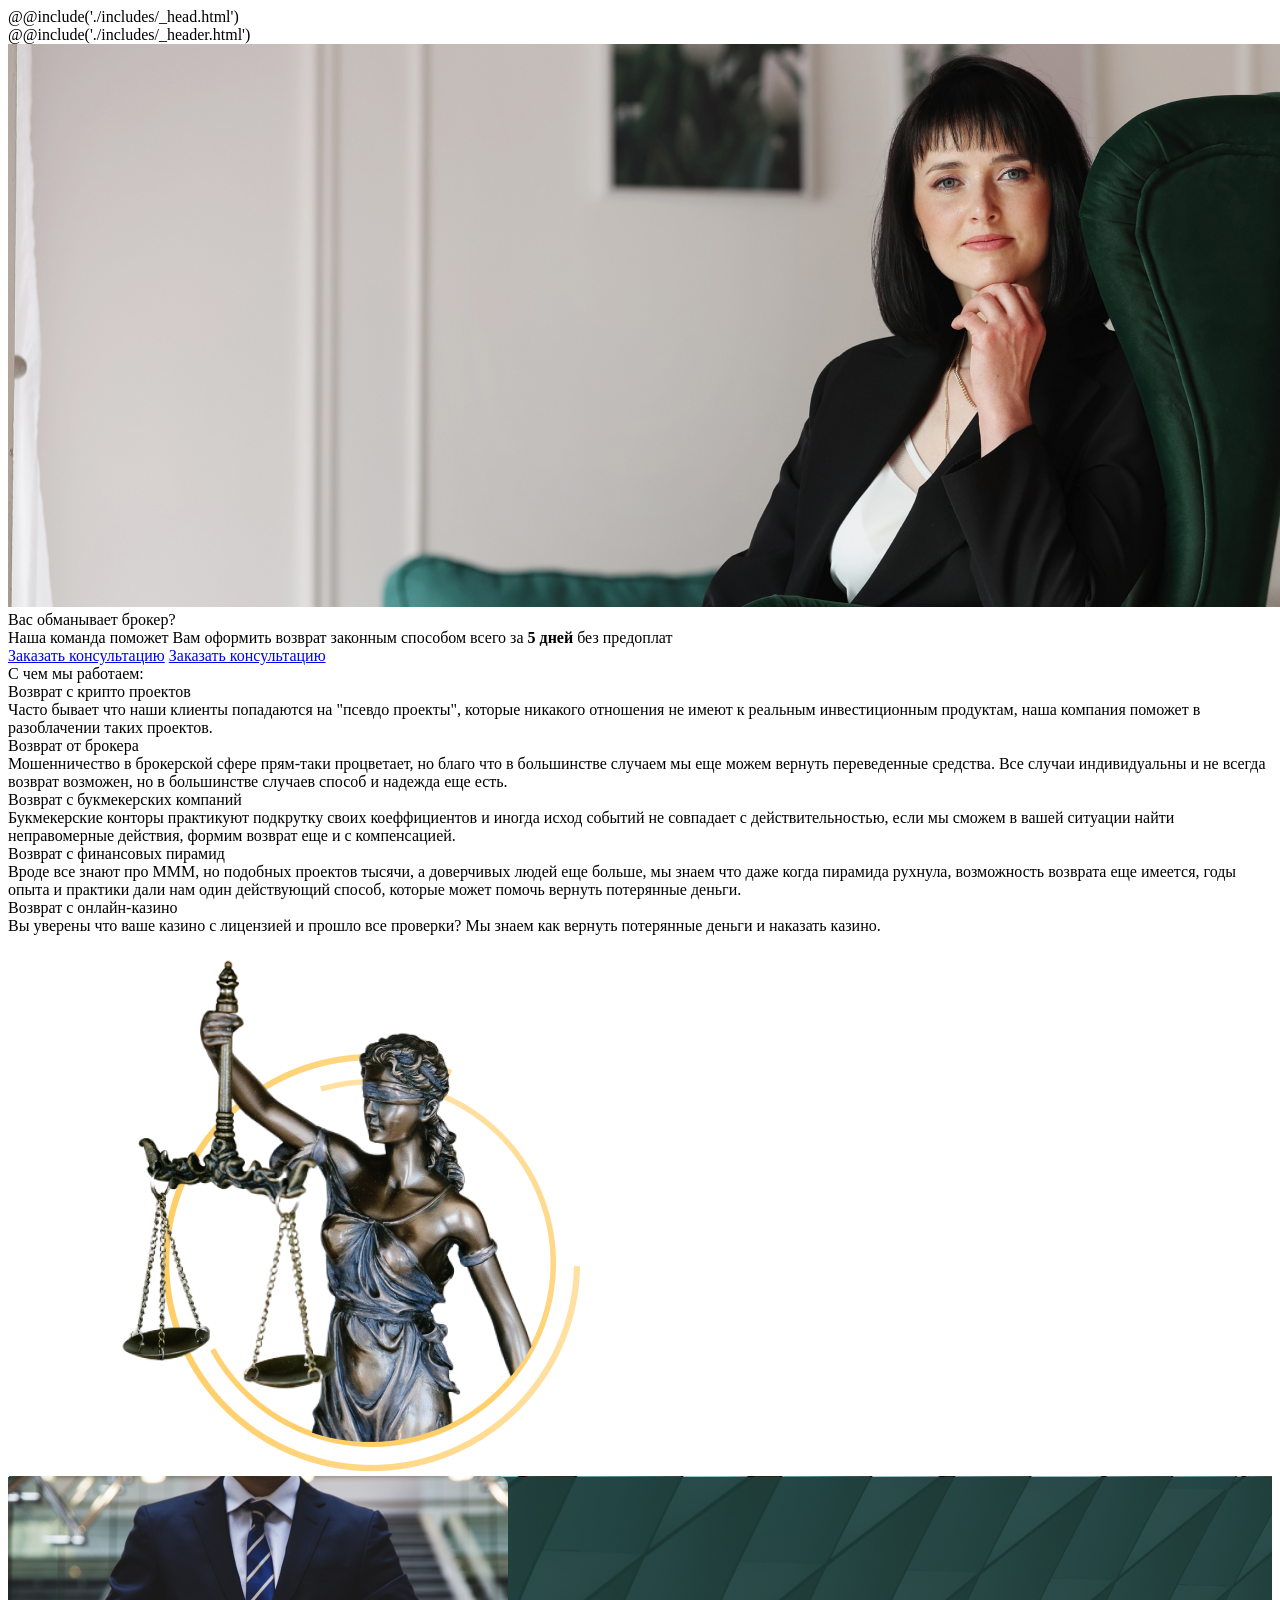
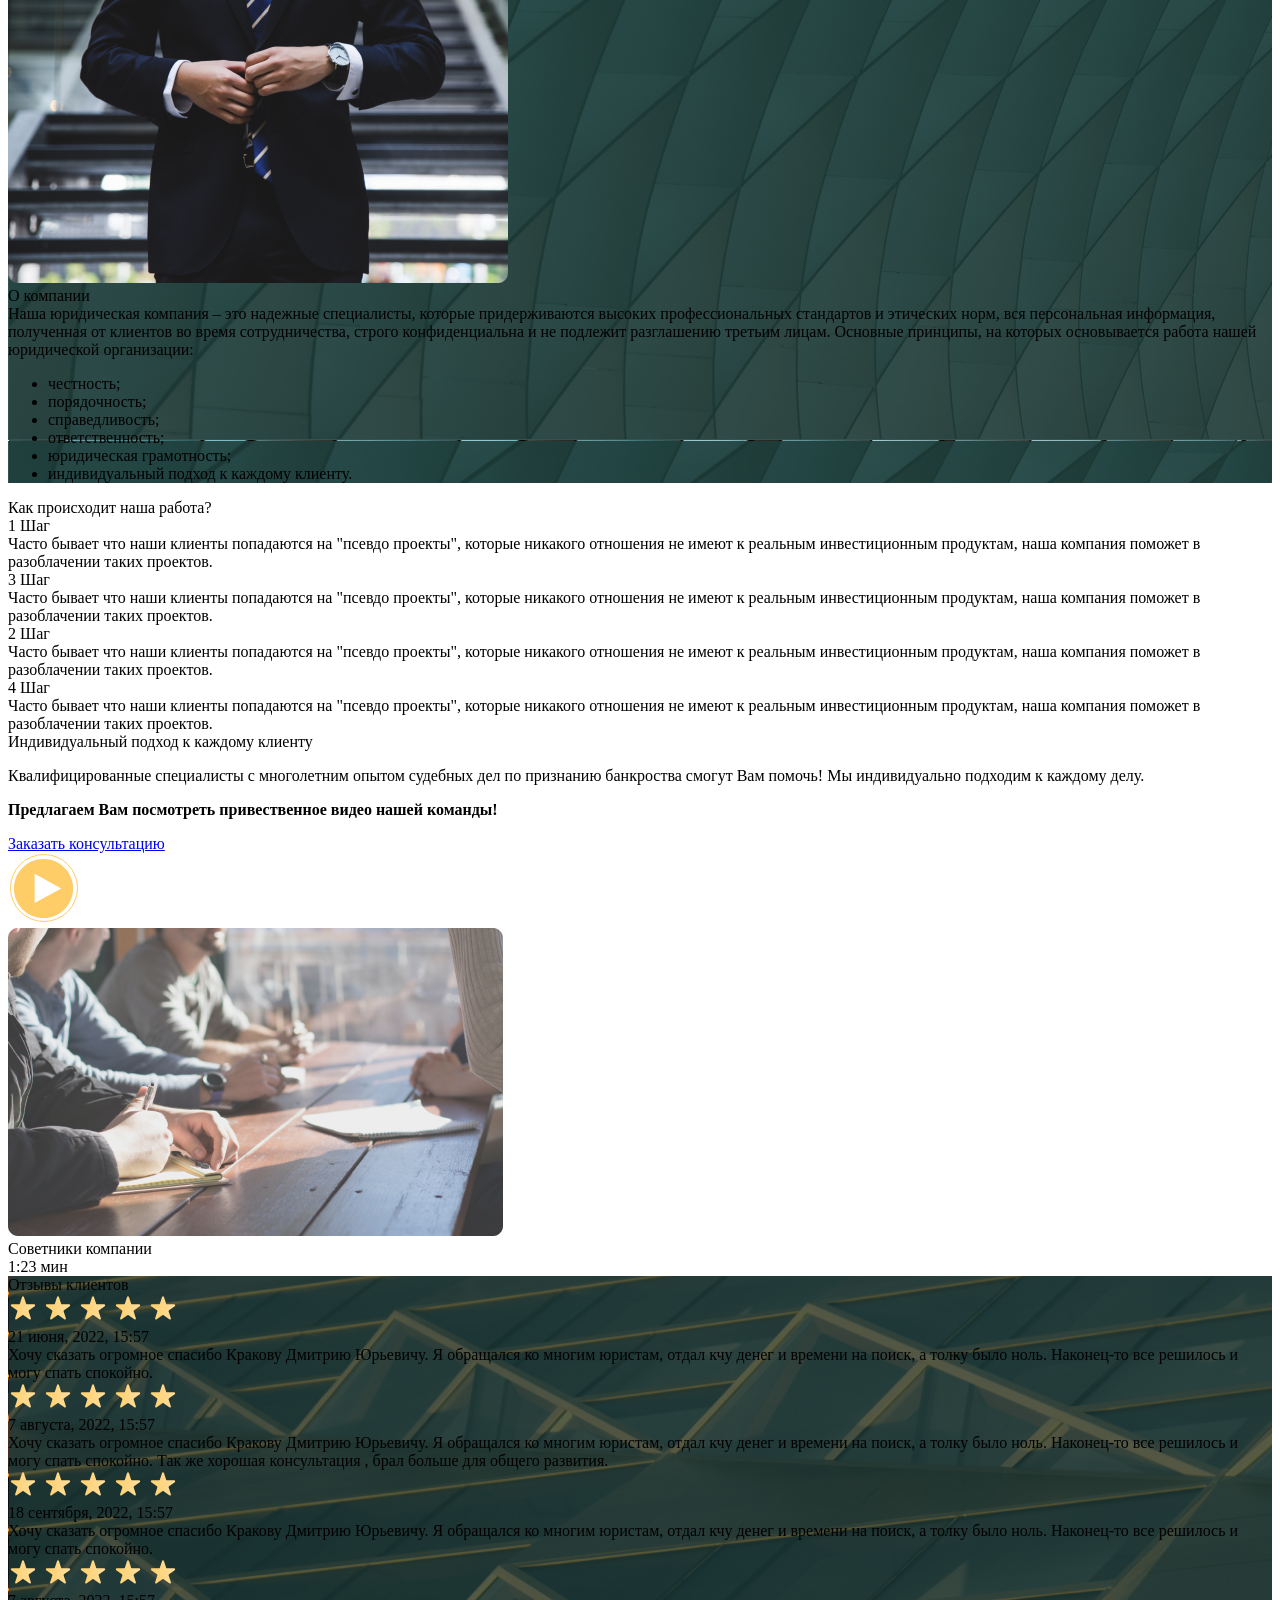
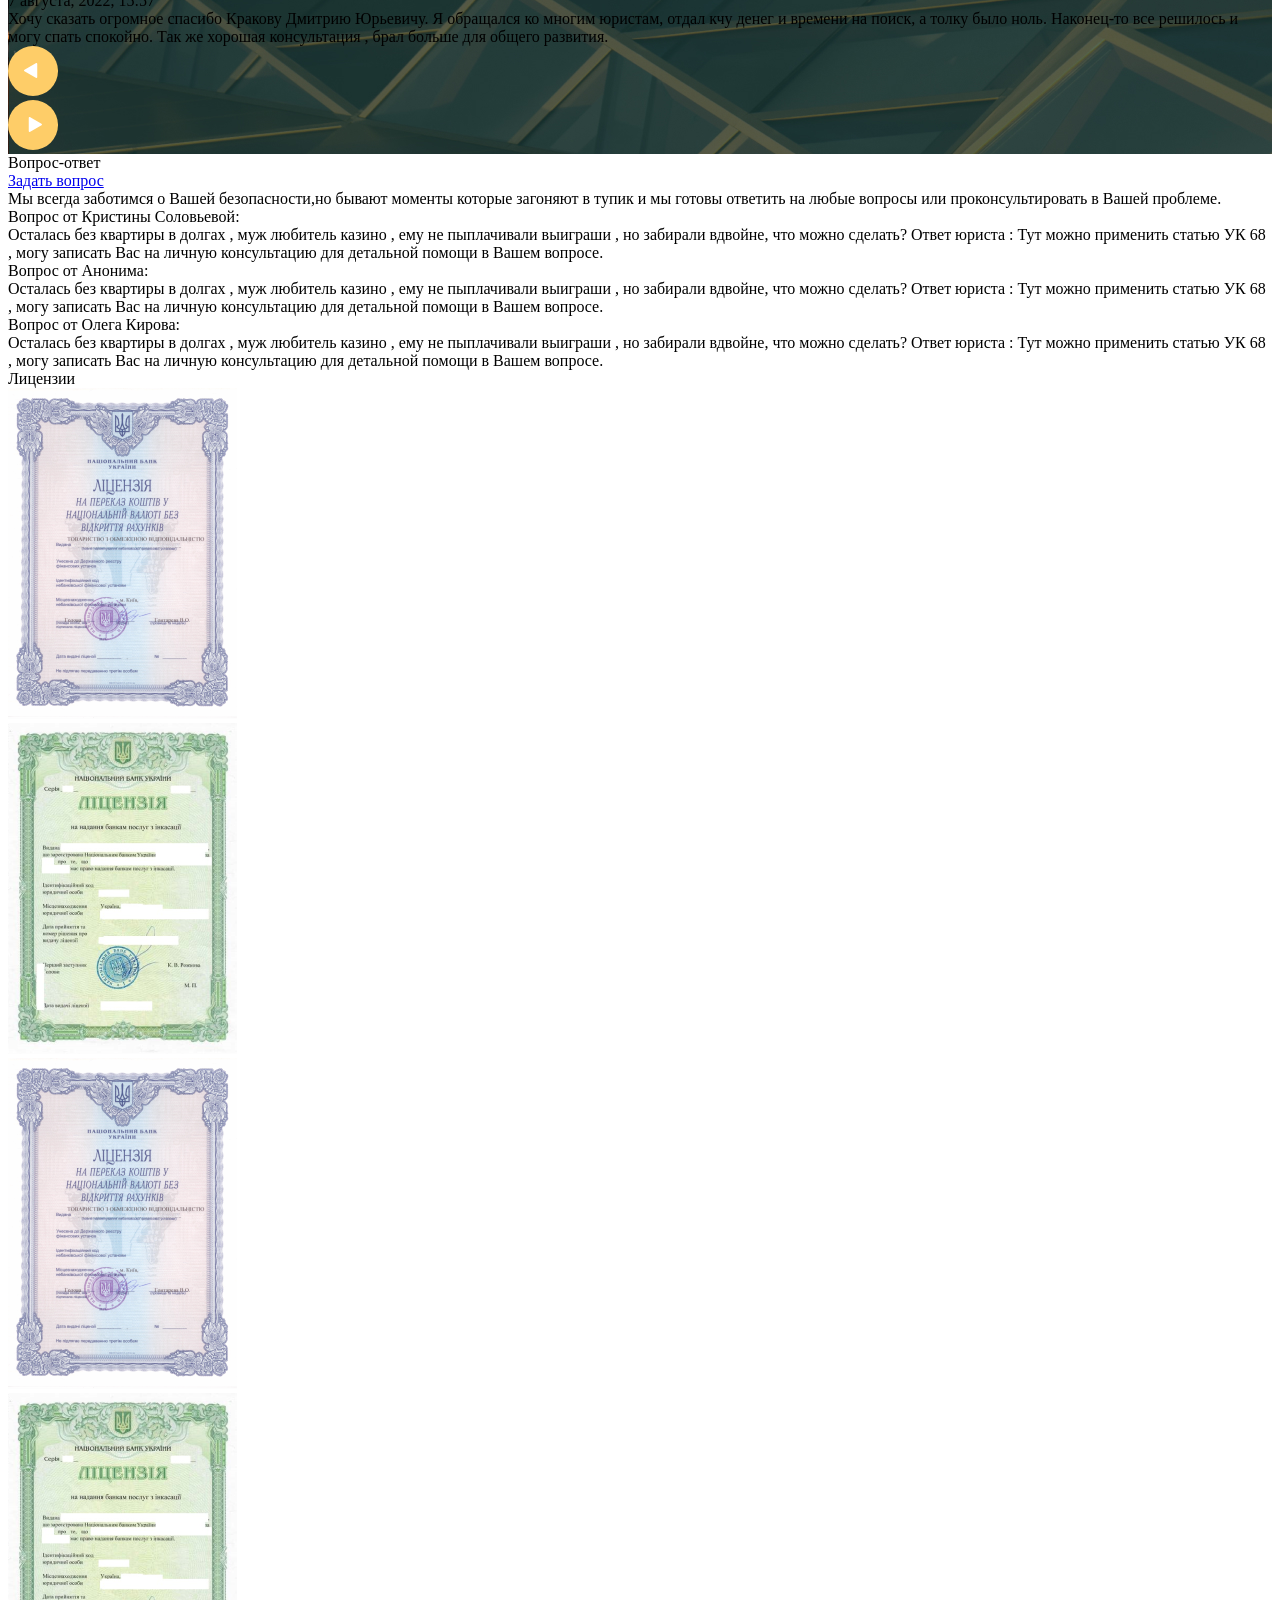
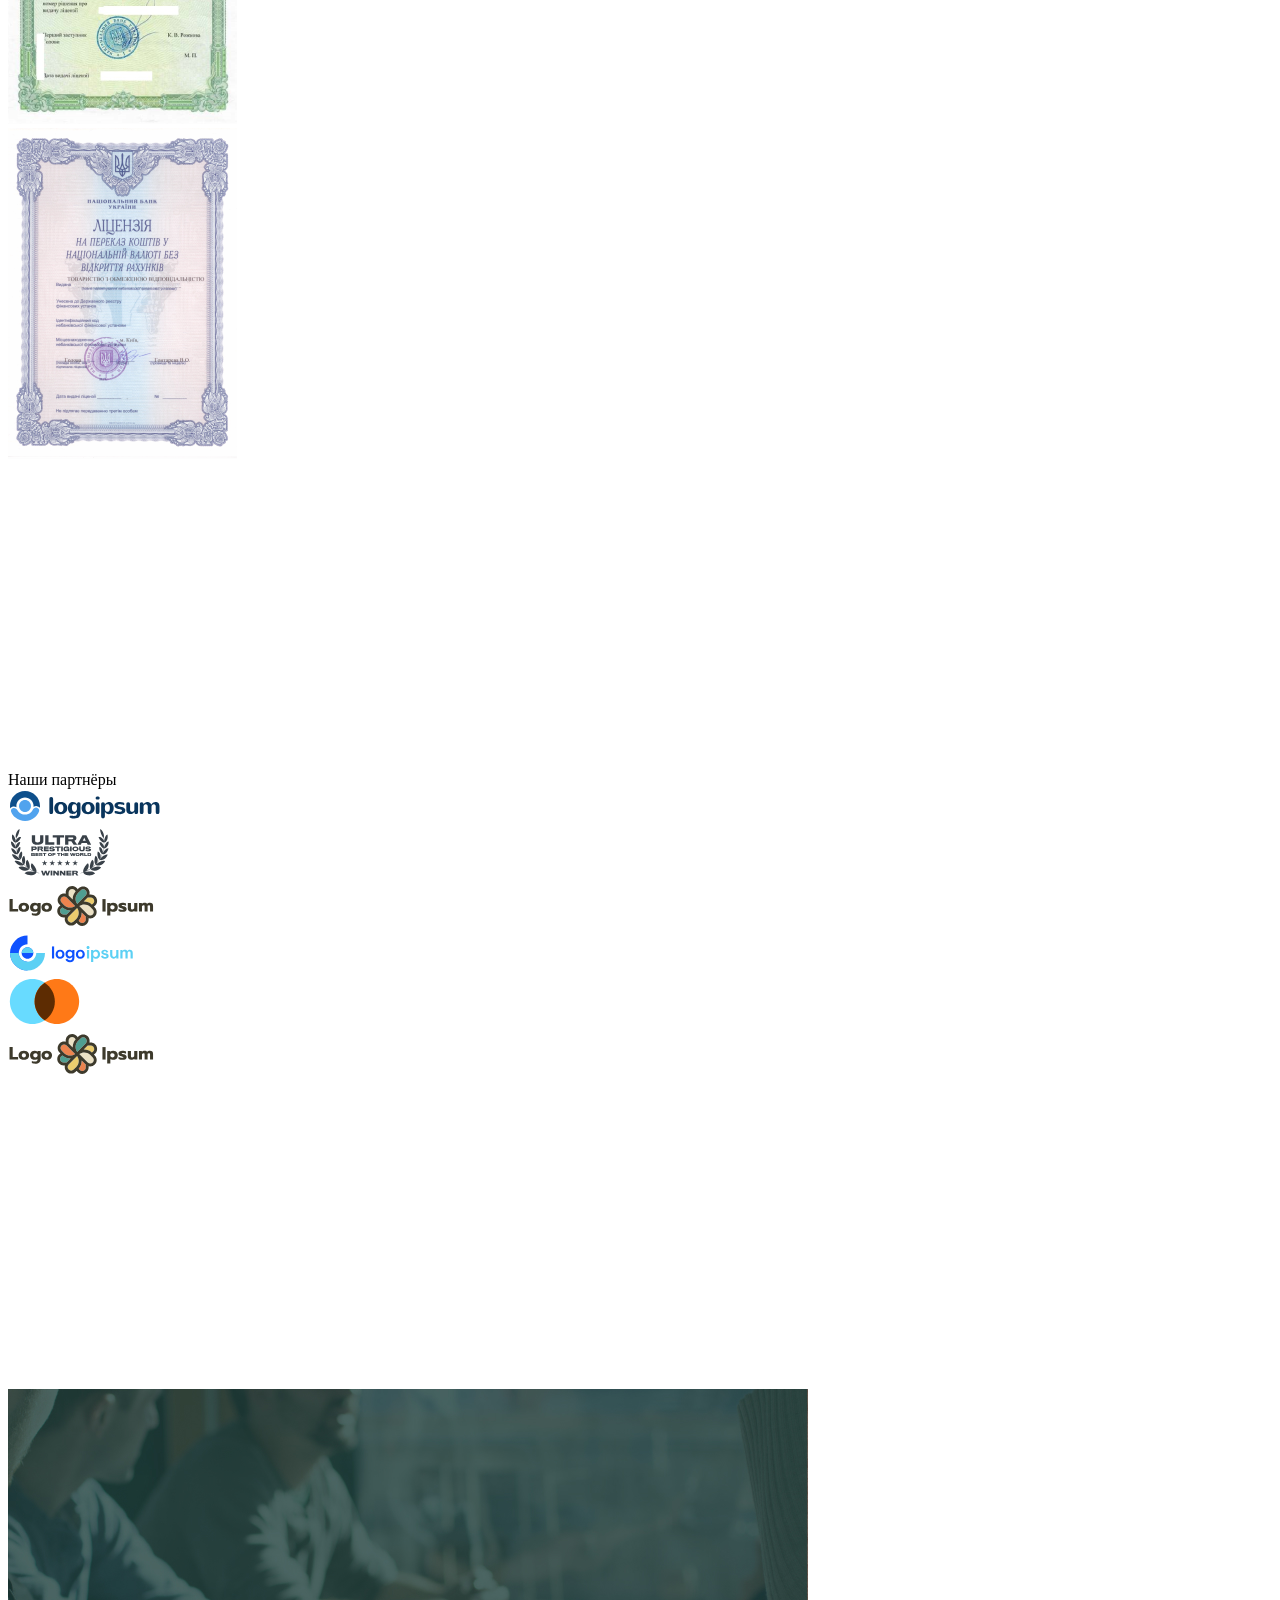
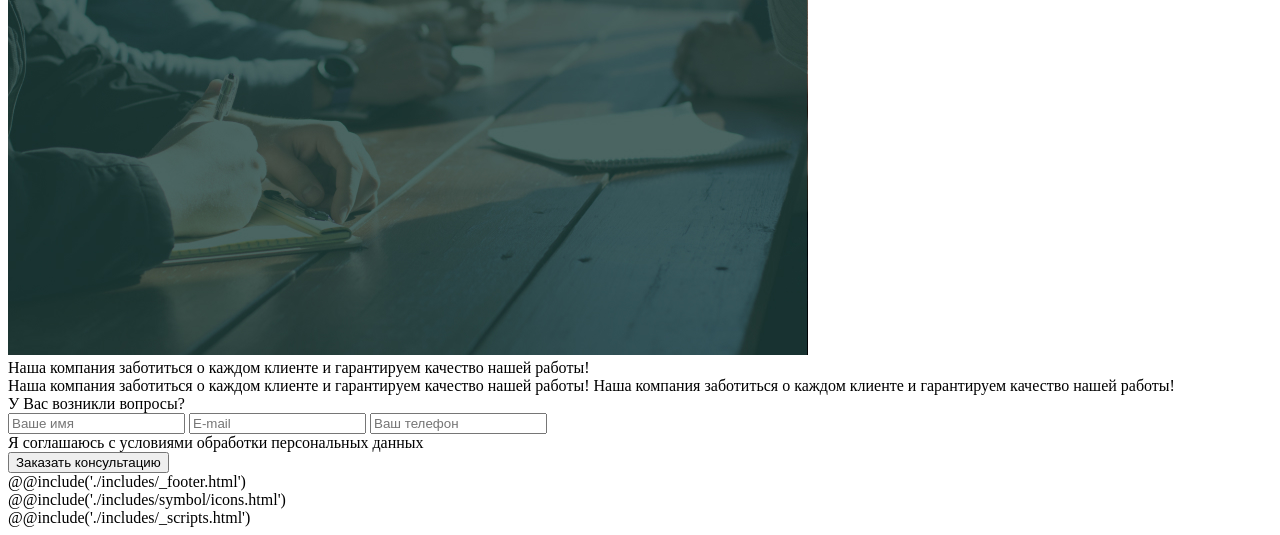
==== src/html/index.html @ c41b7cca "first commit" ====
<!doctype html>
<html lang="en">
<head>
	@@include('./includes/_head.html')

</head>
<body class="home">
<!--page-wrapper-->
<div class="page-wrapper">
	@@include('./includes/_header.html')
	<!--page-content-->
    <div class="page-content">
        <section id="hero"  class="hero">
            <div class="hero-media">
                <img src="../static/images/general/hero.jpg" alt="">
            </div>
            <div class="container">
                <div class="hero-desc">
                    <div class="hero-title">Вас обманывает брокер?</div>
                    <div class="hero-text">Наша команда поможет Вам оформить возврат законным способом всего за <b>5 дней</b>  без предоплат</div>
                    <div class="hero-button">
                        <a href="#" class="btn-secondary">Заказать консультацию</a>
                        <a href="#" class="btn-primary">Заказать консультацию</a>
                    </div>
                </div>
            </div>
        </section>
        <section class="work" id="work">
            <div class="container">
                <div class="title-section">
                    С чем мы работаем:
                </div>
                <div class="work-inner">
                    <div class="work-wrap">
                        <div class="work-item">
                            <div class="work-item__title">Возврат с крипто проектов</div>
                            <div class="work-item__text">Часто бывает что наши клиенты попадаются на "псевдо проекты", которые никакого отношения не имеют к реальным инвестиционным продуктам, наша компания поможет в разоблачении таких проектов.</div>
                        </div>
                        <div class="work-item">
                            <div class="work-item__title">Возврат от брокера</div>
                            <div class="work-item__text">Мошенничество в брокерской сфере прям-таки процветает, но благо что в большинстве случаем мы еще можем вернуть переведенные средства. Все случаи индивидуальны и не всегда возврат возможен, но в большинстве случаев способ и надежда еще есть.</div>
                        </div>
                        <div class="work-item">
                            <div class="work-item__title">Возврат с букмекерских компаний</div>
                            <div class="work-item__text">Букмекерские конторы практикуют подкрутку своих коеффициентов и иногда исход событий не совпадает с действительностью, если мы сможем в вашей ситуации найти неправомерные действия, формим возврат еще и с компенсацией.</div>
                        </div>
                        <div class="work-item">
                            <div class="work-item__title"> Возврат с финансовых пирамид</div>
                            <div class="work-item__text">Вроде все знают про МММ, но подобных проектов тысячи, а доверчивых людей еще больше, мы знаем что даже когда пирамида рухнула, возможность возврата еще имеется, годы опыта и практики дали нам один действующий способ, которые может помочь вернуть потерянные деньги.</div>
                        </div>
                        <div class="work-item">
                            <div class="work-item__title">Возврат с онлайн-казино</div>
                            <div class="work-item__text">Вы уверены что ваше казино с лицензией и прошло все проверки?
                                Мы знаем как вернуть потерянные деньги и наказать казино.</div>
                        </div>
                    </div>
                    <div class="work-media">
                        <img src="../static/images/general/work-img.png" alt="">
                    </div>
                </div>
            </div>
        </section>
        <section class="about" id="about" style="background-image: url('../static/images/general/bg-about.jpg')">
            <div class="container">
                <div class="about-media">
                    <img src="../static/images/general/about-img.png" alt="">
                </div>
                <div class="about-desc">
                    <div class="title-section title-section__white">
                        О компании
                    </div>
                    <div class="text-section">
                        Наша юридическая компания – это надежные специалисты, которые придерживаются высоких профессиональных стандартов и этических норм, вся персональная информация, полученная от клиентов во время сотрудничества, строго конфиденциальна и не подлежит разглашению третьим лицам. Основные принципы, на которых основывается работа нашей юридической организации:
                        <ul>
                            <li>честность;</li>
                            <li>порядочность;</li>
                            <li>справедливость;</li>
                            <li>ответственность;</li>
                            <li>юридическая грамотность;</li>
                            <li>индивидуальный подход к каждому клиенту.</li>
                        </ul>
                    </div>
                </div>
            </div>
        </section>
        <section class="step" id="step">
            <div class="container">
                <div class="title-section">
                    Как происходит наша работа?
                </div>
                <div class="step-wrap">
                    <div class="step-inner">
                        <div class="step-item">
                            <div class="step-item__numb">
                                1 Шаг
                            </div>
                            <div class="step-item__text">
                                Часто бывает что наши клиенты попадаются на "псевдо проекты", которые никакого отношения не имеют к реальным инвестиционным продуктам, наша компания поможет в разоблачении таких проектов.
                            </div>
                        </div>
                        <div class="step-item">
                            <div class="step-item__numb">
                                3 Шаг
                            </div>
                            <div class="step-item__text">
                                Часто бывает что наши клиенты попадаются на "псевдо проекты", которые никакого отношения не имеют к реальным инвестиционным продуктам, наша компания поможет в разоблачении таких проектов.
                            </div>
                        </div>
                        <div class="step-item">
                            <div class="step-item__numb">
                                2 Шаг
                            </div>
                            <div class="step-item__text">
                                Часто бывает что наши клиенты попадаются на "псевдо проекты", которые никакого отношения не имеют к реальным инвестиционным продуктам, наша компания поможет в разоблачении таких проектов.
                            </div>
                        </div>
                        <div class="step-item">
                            <div class="step-item__numb">
                                4 Шаг
                            </div>
                            <div class="step-item__text">
                                Часто бывает что наши клиенты попадаются на "псевдо проекты", которые никакого отношения не имеют к реальным инвестиционным продуктам, наша компания поможет в разоблачении таких проектов.
                            </div>
                        </div>
                    </div>
                    <div class="step-line">
                        <span></span>
                        <span></span>
                        <span></span>
                        <span></span>
                    </div>
                </div>
                <div class="step-description">
                    <div class="step-des">
                        <div class="step-title">Индивидуальный подход к каждому клиенту</div>
                        <div class="step-text">
                            <p>
                                Квалифицированные специалисты с многолетним опытом судебных дел по признанию банкроства смогут Вам помочь! Мы индивидуально подходим к каждому делу.
                            </p>
                            <p>
                                <b>Предлагаем Вам посмотреть привественное видео нашей команды!</b>
                            </p>
                        </div>
                        <div class="step-link">
                            <a href="#" class="btn-primary">Заказать консультацию</a>
                        </div>
                    </div>
                    <div class="step-media">
                        <div class="step-media__video">
                            <div class="play-button">
                                <img src="../static/images/general/pla-button.svg" alt="">
                            </div>
                            <video poster="../static/images/general/poster.jpg">
                                <source src="../static/images/general/video.mp4" type="video/mp4">
                            </video>
                        </div>
                        <div class="step-media__title">
                            Советники компании
                        </div>
                        <div class="step-media__time">
                            1:23 мин
                        </div>
                    </div>
                </div>
            </div>
        </section>
        <section class="reviews" id="reviews" style="background-image: url('../static/images/general/bg-reviews.jpg')">
            <div class="container">
                <div class="title-section title-section__white">Отзывы клиентов</div>
                <div class="reviews-wrap">
                    <div class="reviews-slider">
                        <div class="slide">
                            <div class="reviews-item">
                                <div class="reviews-item__rating">
                                    <img src="../static/images/general/rating.svg" alt="">
                                </div>
                                <div class="reviews-item__date">
                                    21 июня, 2022, 15:57
                                </div>
                                <div class="reviews-item__text">
                                    Хочу сказать огромное спасибо Кракову Дмитрию Юрьевичу. Я обращался ко многим юристам, отдал кчу денег и времени на поиск, а толку было ноль. Наконец-то все решилось и могу спать спокойно.
                                </div>
                            </div>
                        </div>
                        <div class="slide">
                            <div class="reviews-item">
                                <div class="reviews-item__rating">
                                    <img src="../static/images/general/rating.svg" alt="">
                                </div>
                                <div class="reviews-item__date">
                                    7 августа, 2022, 15:57
                                </div>
                                <div class="reviews-item__text">
                                    Хочу сказать огромное спасибо Кракову Дмитрию Юрьевичу. Я обращался ко многим юристам, отдал кчу денег и времени на поиск, а толку было ноль. Наконец-то все решилось и могу спать спокойно. Так же хорошая консультация , брал больше для общего развития.
                                </div>
                            </div>
                        </div>
                        <div class="slide">
                            <div class="reviews-item">
                                <div class="reviews-item__rating">
                                    <img src="../static/images/general/rating.svg" alt="">
                                </div>
                                <div class="reviews-item__date">
                                    18 сентября, 2022, 15:57
                                </div>
                                <div class="reviews-item__text">
                                    Хочу сказать огромное спасибо Кракову Дмитрию Юрьевичу. Я обращался ко многим юристам, отдал кчу денег и времени на поиск, а толку было ноль. Наконец-то все решилось и могу спать спокойно.
                                </div>
                            </div>
                        </div>
                        <div class="slide">
                            <div class="reviews-item">
                                <div class="reviews-item__rating">
                                    <img src="../static/images/general/rating.svg" alt="">
                                </div>
                                <div class="reviews-item__date">
                                    7 августа, 2022, 15:57
                                </div>
                                <div class="reviews-item__text">
                                    Хочу сказать огромное спасибо Кракову Дмитрию Юрьевичу. Я обращался ко многим юристам, отдал кчу денег и времени на поиск, а толку было ноль. Наконец-то все решилось и могу спать спокойно. Так же хорошая консультация , брал больше для общего развития.
                                </div>
                            </div>
                        </div>
                    </div>
                    <div class="reviews-nav">
                        <div class="reviews-prev">
                            <img src="../static/images/general/btn-left.svg" alt="">
                        </div>
                        <div class="reviews-next">
                            <img src="../static/images/general/btn-right.svg" alt="">
                        </div>
                    </div>
                </div>
            </div>
        </section>
        <section class="question">
            <div class="container">
                <div class="question-info">
                    <div class="title-section">
                        Вопрос-ответ
                    </div>
                    <div class="question-link">
                        <a href="#" class="btn-primary">Задать вопрос</a>
                    </div>
                </div>
                <div class="question-desc">
                    <div class="question-text">
                        Мы всегда заботимся о Вашей безопасности,но бывают моменты  которые загоняют в тупик и мы готовы ответить на любые вопросы или проконсультировать в Вашей проблеме.
                    </div>
                    <div class="question-faq">
                        <div class="question-item active">
                            <div class="question-item__title">
                                Вопрос от Кристины Соловьевой:
                            </div>
                            <div class="question-item__text active">
                                Осталась без квартиры в долгах , муж любитель казино , ему не пыплачивали выиграши , но забирали вдвойне, что можно сделать?
                                <span>Ответ юриста :</span>
                                Тут можно применить статью УК 68 , могу записать Вас на личную консультацию для детальной помощи в Вашем вопросе.
                            </div>
                        </div>
                        <div class="question-item">
                            <div class="question-item__title">
                                Вопрос от Анонима:
                            </div>
                            <div class="question-item__text a">
                                Осталась без квартиры в долгах , муж любитель казино , ему не пыплачивали выиграши , но забирали вдвойне, что можно сделать?
                                <span>Ответ юриста :</span>
                                Тут можно применить статью УК 68 , могу записать Вас на личную консультацию для детальной помощи в Вашем вопросе.
                            </div>
                        </div>
                        <div class="question-item">
                            <div class="question-item__title ">
                                Вопрос от Олега Кирова:
                            </div>
                            <div class="question-item__text">
                                Осталась без квартиры в долгах , муж любитель казино , ему не пыплачивали выиграши , но забирали вдвойне, что можно сделать?
                                <span>Ответ юриста :</span>
                                Тут можно применить статью УК 68 , могу записать Вас на личную консультацию для детальной помощи в Вашем вопросе.
                            </div>
                        </div>
                    </div>
                </div>
            </div>
        </section>
        <section class="license" id="license">
            <div class="container">
                <div class="title-section">
                    Лицензии
                </div>
                <div class="license-slider">
                    <div class="license-slider__inner">
                        <div class="slide">
                            <a href="../static/images/general/license-b-1.png" data-fancybox>
                                <img src="../static/images/general/license-1.png" alt="license">
                            </a>
                        </div>
                        <div class="slide">
                            <a href="../static/images/general/license-b-2.png" data-fancybox>
                                <img src="../static/images/general/license-2.png" alt="license">
                            </a>
                        </div>
                        <div class="slide">
                            <a href="../static/images/general/license-b-1.png" data-fancybox>
                            <img src="../static/images/general/license-3.png" alt="license">
                            </a>
                        </div>
                        <div class="slide">
                            <a href="../static/images/general/license-b-4.png" data-fancybox>
                            <img src="../static/images/general/license-4.png" alt="license">
                            </a>
                        </div>
                        <div class="slide">
                            <a href="../static/images/general/license-b-3.png" data-fancybox>
                            <img src="../static/images/general/license-3.png" alt="license">
                            </a>
                        </div>
                    </div>
                    <div class="license-slider__nav">
                        <div class="license-prev">
                            <svg class="icon">
                                <use xlink:href="#ic-left"></use>
                            </svg>
                        </div>
                        <div class="license-next">
                            <svg class="icon">
                                <use xlink:href="#ic-right"></use>
                            </svg>
                        </div>
                    </div>
                </div>
            </div>
        </section>
        <section class="partner" id="partner">
            <div class="container">
                <div class="title-section">
                    Наши партнёры
                </div>
                <div class="partner-slider">
                    <div class="partner-slider__inner">
                        <div class="slide">
                            <a href="#" target="_blank">
                                <img src="../static/images/general/logo-1.svg" alt="logo">
                            </a>
                        </div>
                        <div class="slide">
                            <a href="#" target="_blank">
                                <img src="../static/images/general/logo-2.svg" alt="logo">
                            </a>
                        </div>
                        <div class="slide">
                            <a href="#" target="_blank">
                                <img src="../static/images/general/logo-3.svg" alt="logo">
                            </a>
                        </div>
                        <div class="slide">
                            <a href="#" target="_blank">
                                <img src="../static/images/general/logo-4.svg" alt="logo">
                            </a>
                        </div>
                        <div class="slide">
                            <a href="#" target="_blank">
                                <img src="../static/images/general/logo-5.svg" alt="logo">
                            </a>
                        </div>
                        <div class="slide">
                            <a href="#" target="_blank">
                                <img src="../static/images/general/logo-3.svg" alt="logo">
                            </a>
                        </div>
                    </div>
                    <div class="partner-slider__nav">
                        <div class="partner-prev">
                            <svg class="icon">
                                <use xlink:href="#ic-left"></use>
                            </svg>
                        </div>
                        <div class="partner-next">
                            <svg class="icon">
                                <use xlink:href="#ic-right"></use>
                            </svg>
                        </div>
                    </div>
                </div>
            </div>
        </section>
        <section class="contact" id="contact">
            <div class="bg-contact"><img src="../static/images/general/bg-form.jpg" alt="bg-form"></div>
            <div class="container">
                <div class="contact-desc">
                    <div class="title-contact">Наша компания заботиться о каждом клиенте и гарантируем качество нашей работы! </div>
                    <div class="text-contact">
                        Наша компания заботиться о каждом клиенте и гарантируем качество нашей работы! Наша компания заботиться о каждом клиенте и гарантируем качество нашей работы!
                    </div>
                </div>
                <div class="contact-form">
                    <div class="contact-form__title">
                        У Вас возникли вопросы?    
                    </div>
                    <form action="#">
                        <label>
                            <input type="text" name="name" placeholder="Ваше имя">
                        </label>
                        <label>
                            <input type="email" name="email" placeholder="E-mail">
                        </label>
                        <label>
                            <input type="tel" name="phone" placeholder="Ваш телефон">
                        </label>
                        <div class="modal-group">
                            Я соглашаюсь с условиями обработки персональных данных
                        </div>
                        <button type="submit" class="btn-secondary">Заказать консультацию</button>
                    </form>
                </div>
            </div>
        </section>
    </div>
	<!--page-content-->
	@@include('./includes/_footer.html')

</div>
<!--end-page-wrapper-->
<div class="hidden">
    @@include('./includes/symbol/icons.html')
</div>
@@include('./includes/_scripts.html')
</body>
</html>
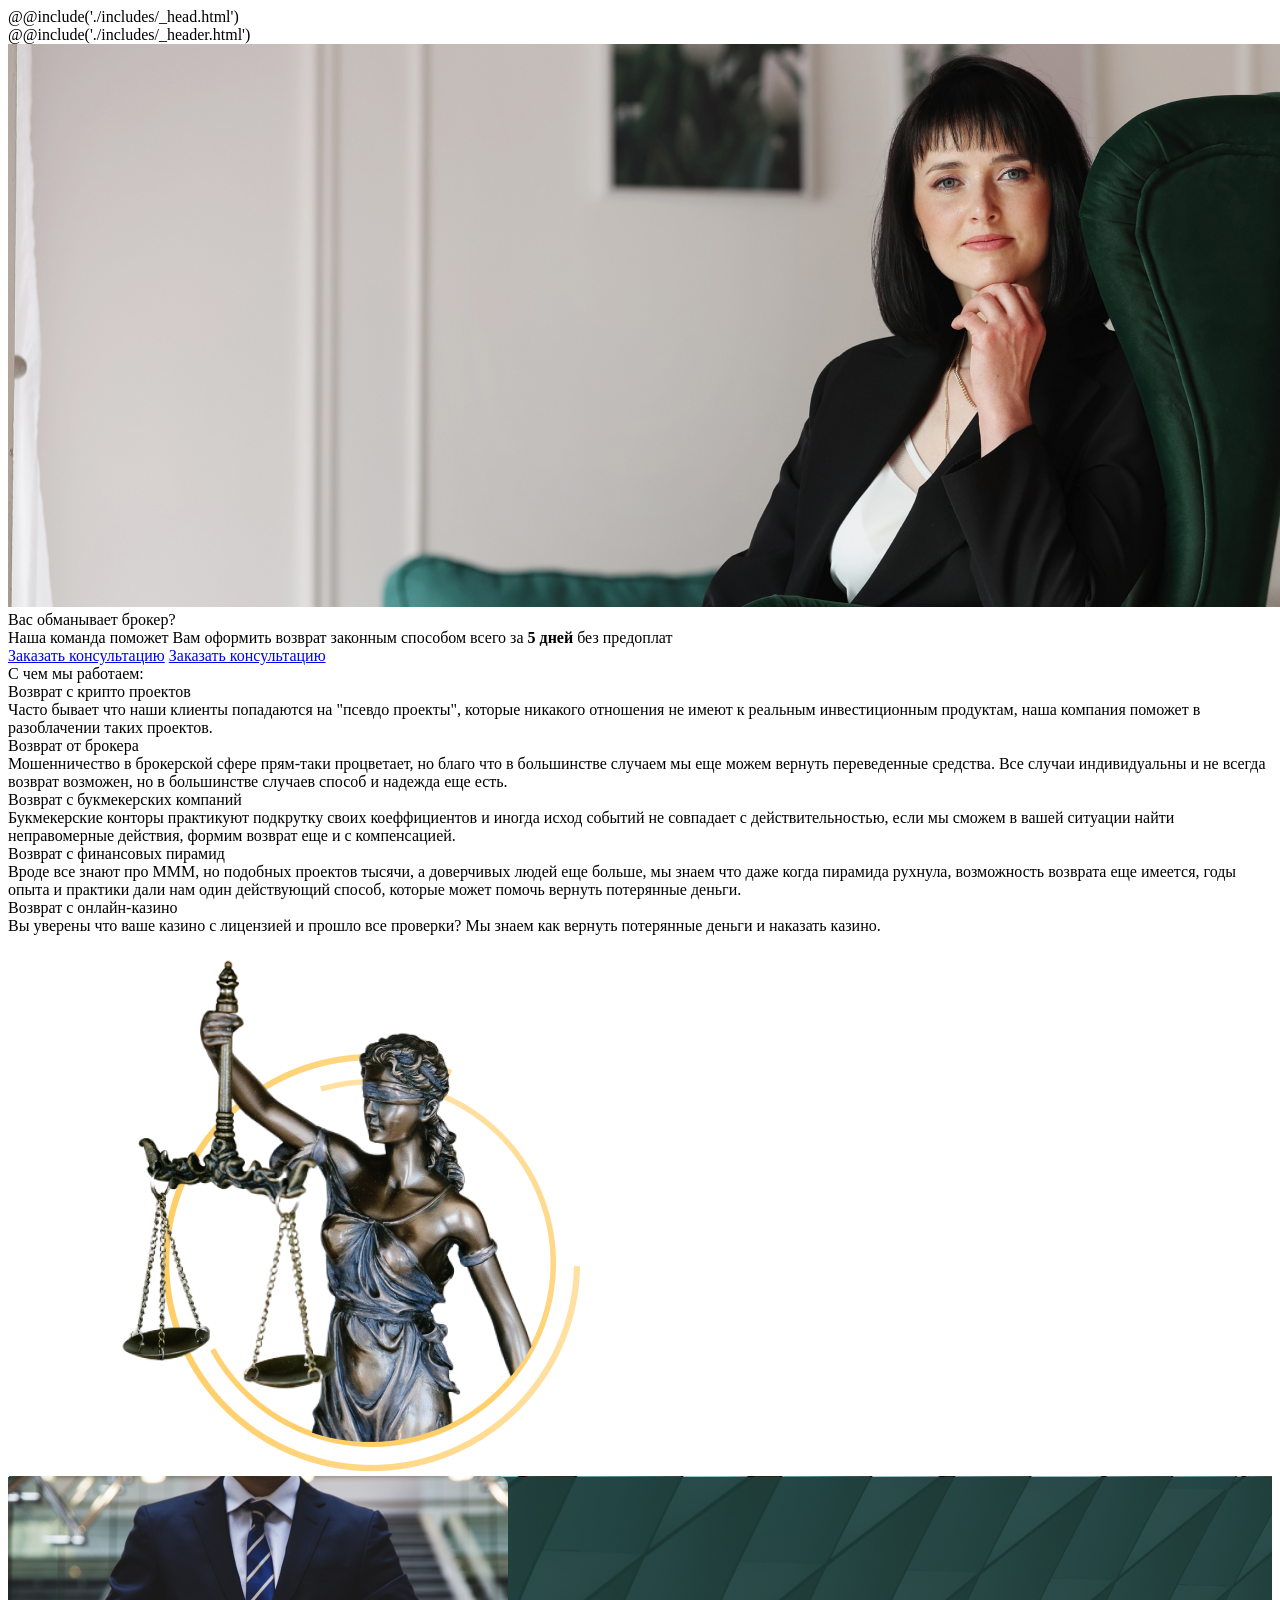
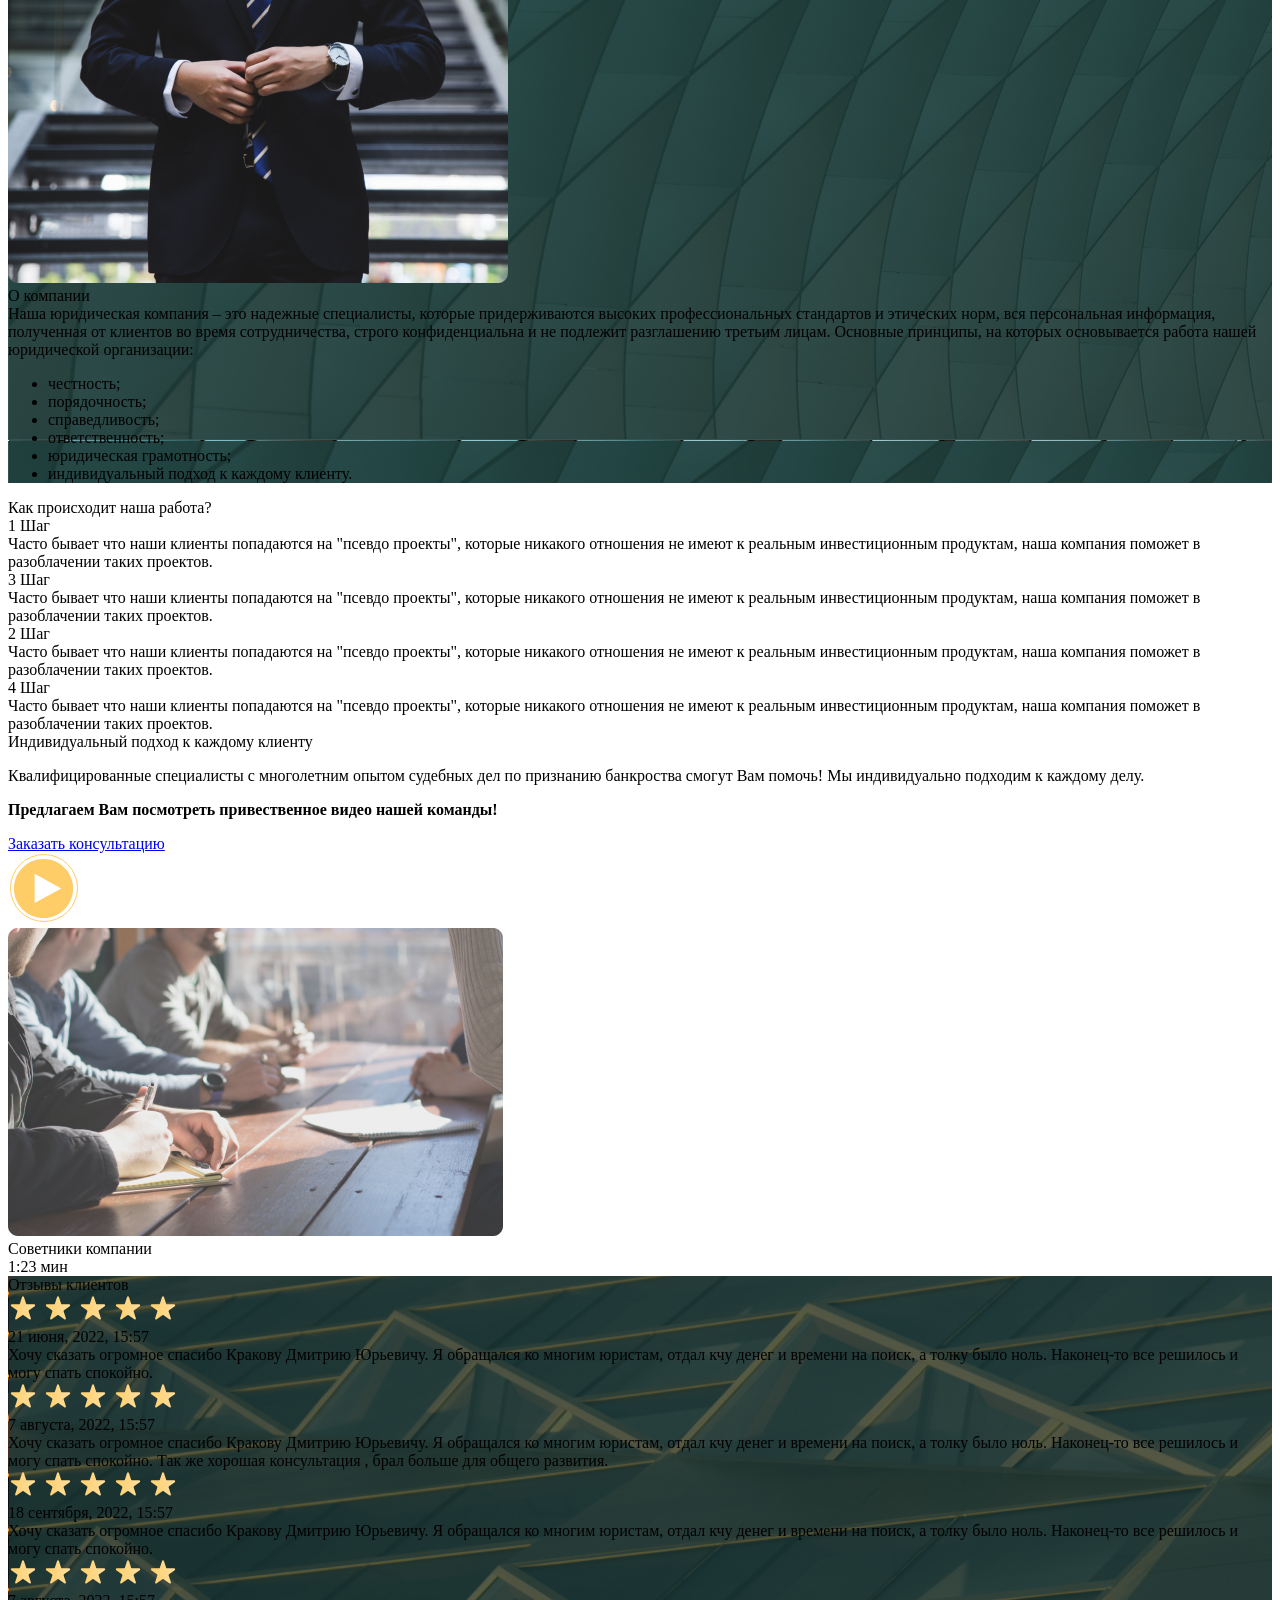
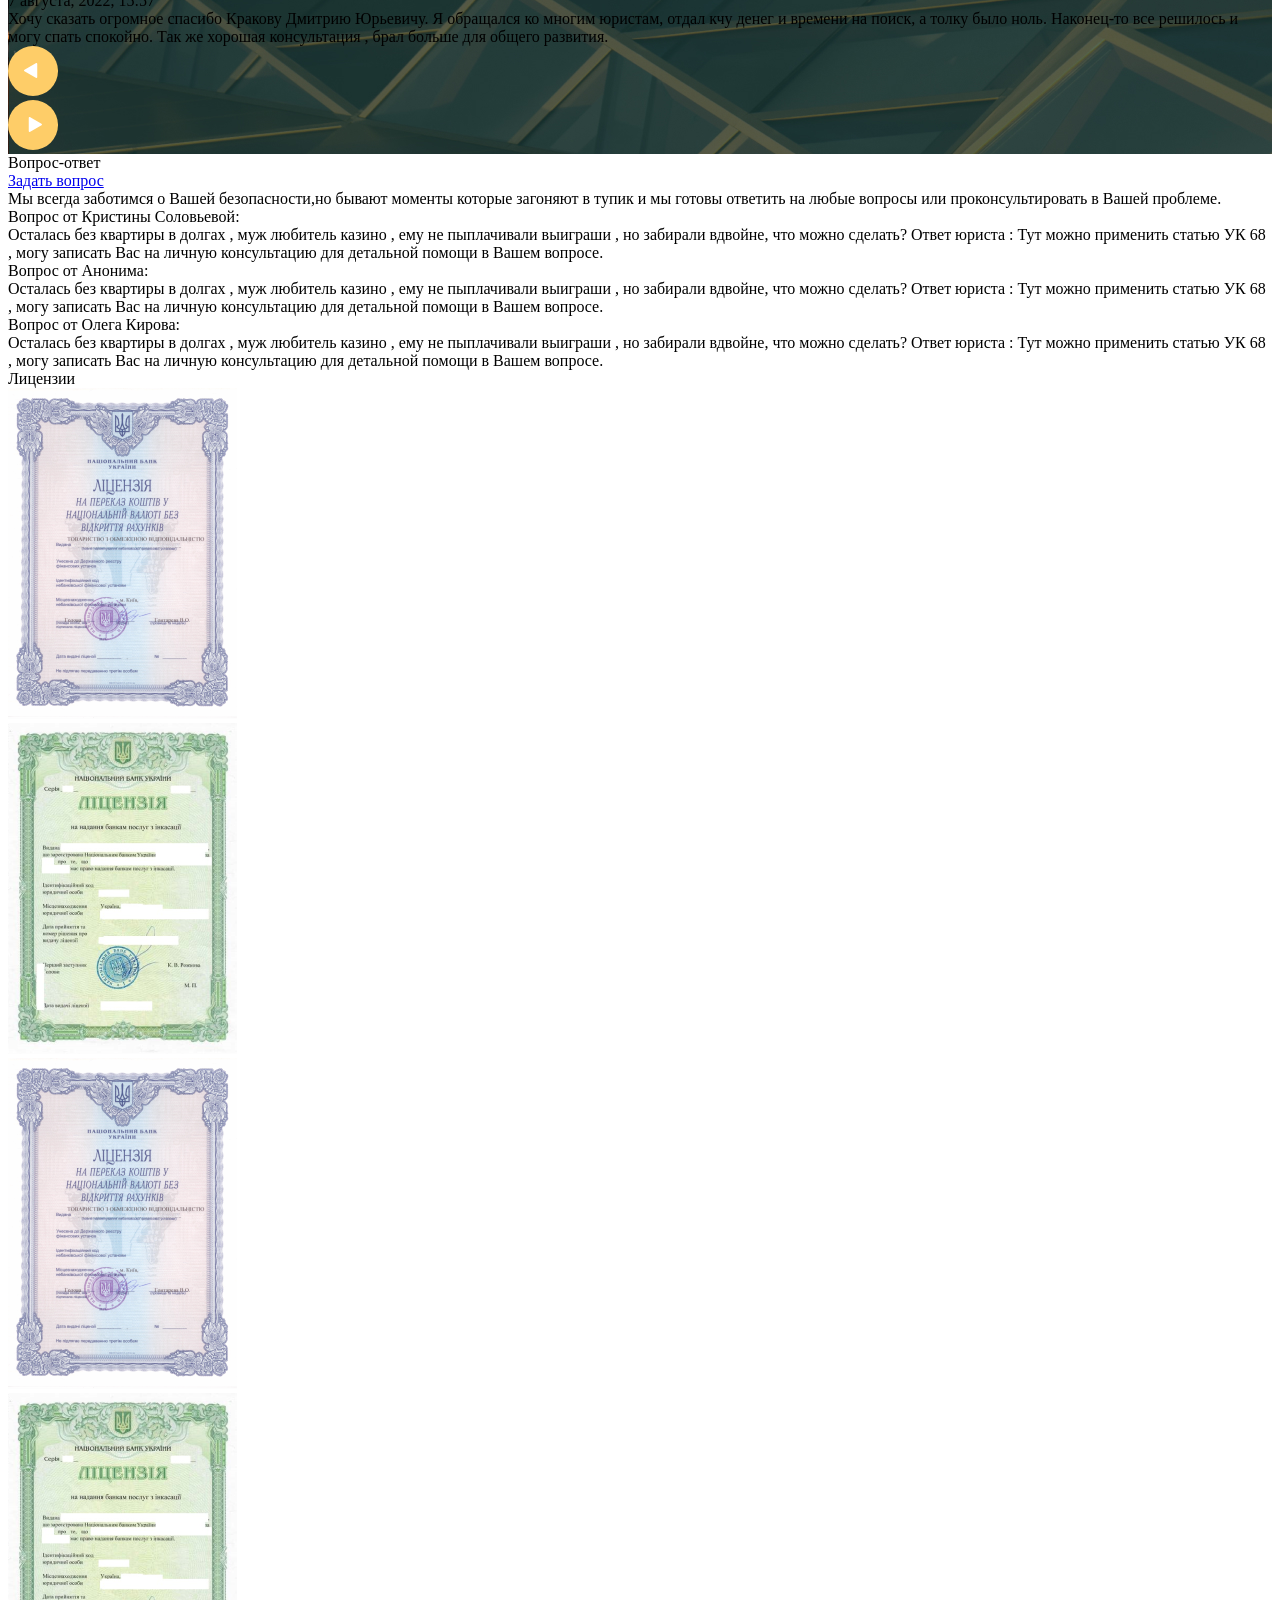
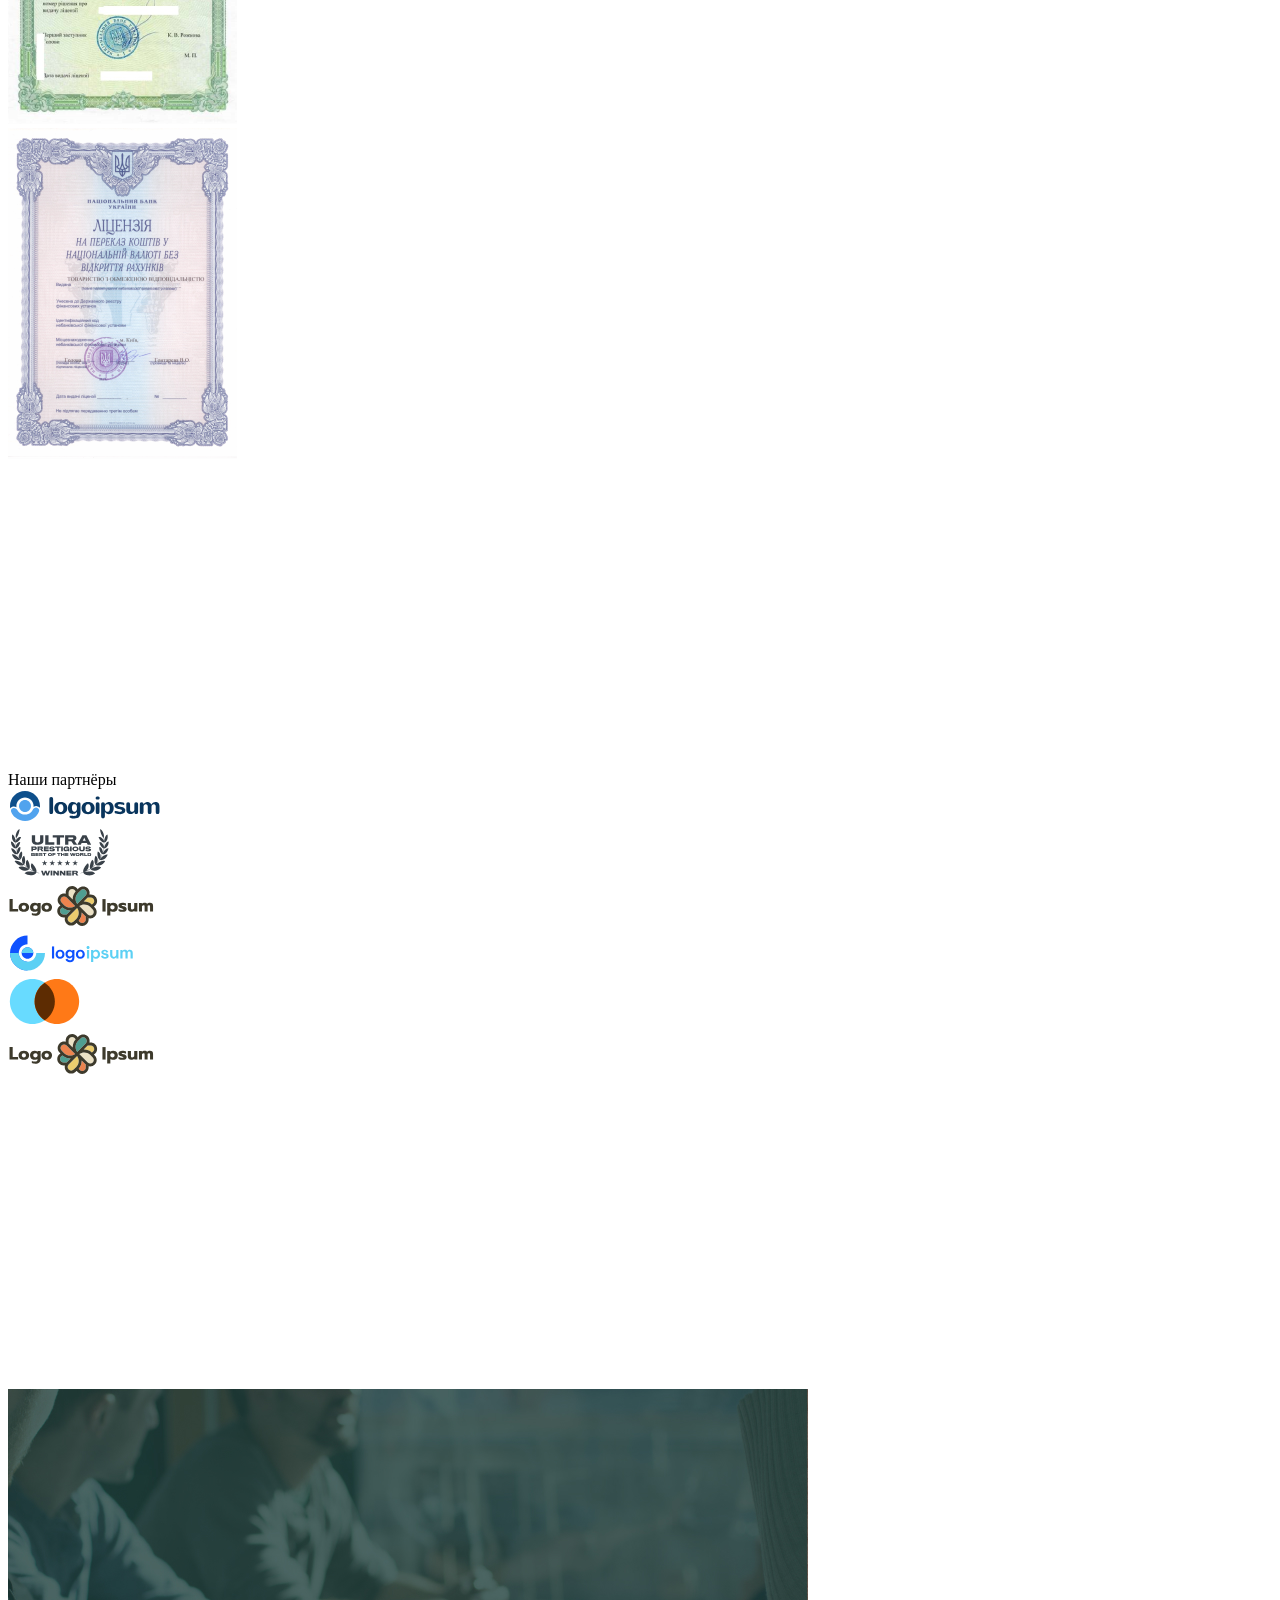
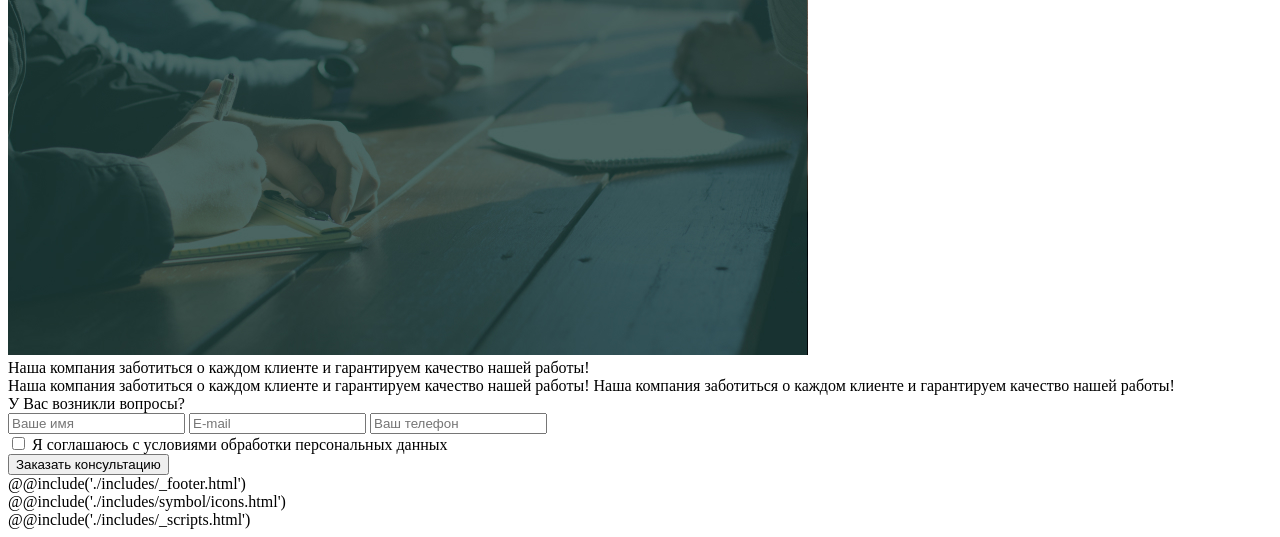
==== commit de6d16aa: "mob" ====
--- a/src/html/index.html
+++ b/src/html/index.html
@@ -407,7 +407,8 @@
                             <input type="tel" name="phone" placeholder="Ваш телефон">
                         </label>
                         <div class="modal-group">
-                            Я соглашаюсь с условиями обработки персональных данных
+                            <input type="checkbox" id="check">
+                            <label for="check">Я соглашаюсь с условиями обработки персональных данных</label>
                         </div>
                         <button type="submit" class="btn-secondary">Заказать консультацию</button>
                     </form>
